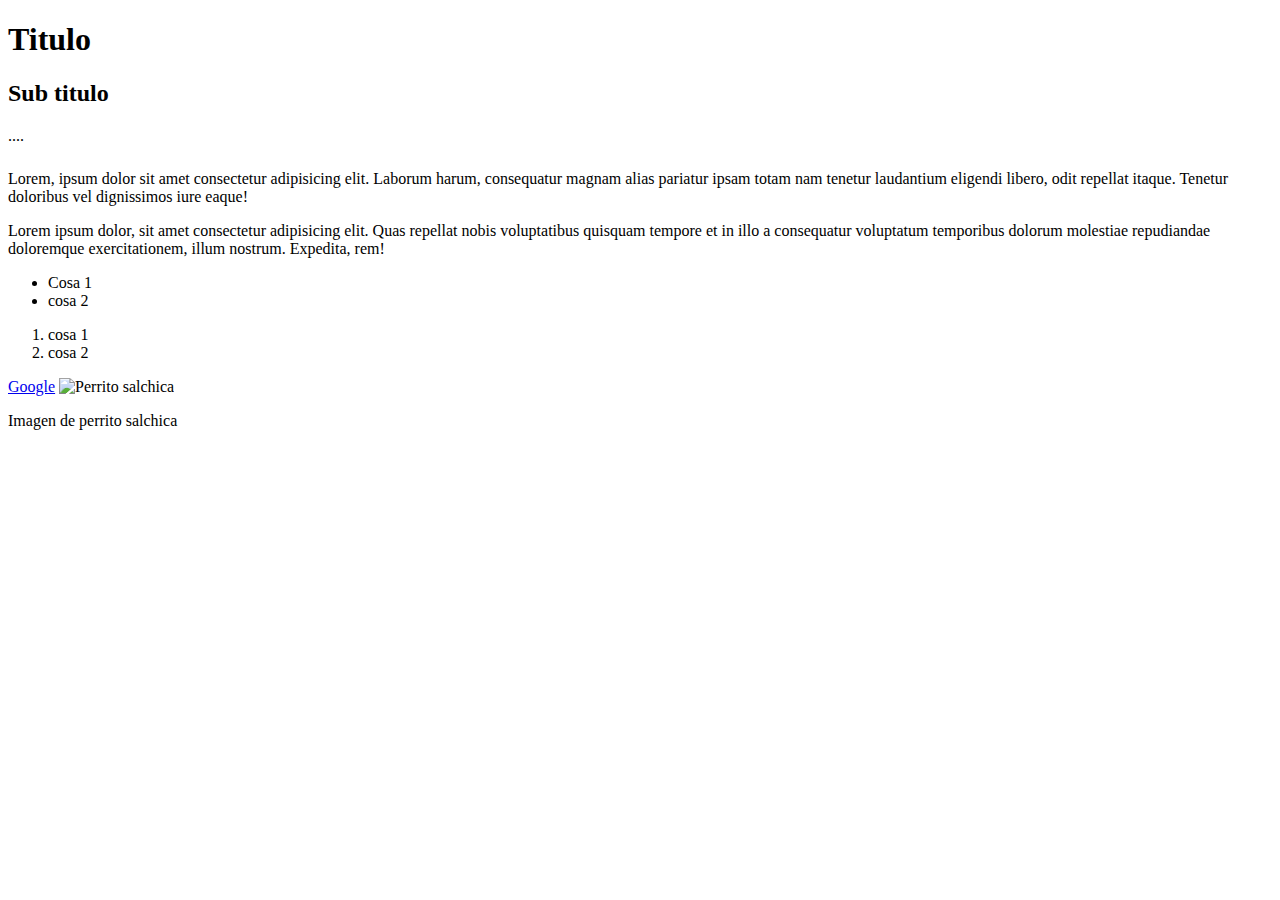
==== 01_Intro_Web/01_Intro_html/index.html @ 9f4bcff0 "intro a html" ====
<!DOCTYPE html>
<html lang="en">
    <!-- head es la inforamcion que el usuario no ve -->
<head>
    <!-- Es para saber que caracteres usar  -->
    <meta charset="UTF-8">
    <title>Intro HTML</title>
</head>
<body>
    
    <!-- header  -->
    <h1>Titulo</h1>
    <h2>Sub titulo</h2>
    <h3></h3>
    ....
    <h6></h6>

    <p>Lorem, ipsum dolor sit amet consectetur adipisicing elit. Laborum harum, consequatur magnam alias pariatur ipsam totam nam tenetur laudantium eligendi libero, odit repellat itaque. Tenetur doloribus vel dignissimos iure eaque!</p>
    <p>Lorem ipsum dolor, sit amet consectetur adipisicing elit. Quas repellat nobis voluptatibus quisquam tempore et in illo a consequatur voluptatum temporibus dolorum molestiae repudiandae doloremque exercitationem, illum nostrum. Expedita, rem!</p>

    <!-- lista no ordenada -->
    <ul>
        <!-- elementos -->
        <li>Cosa 1</li>
        <li>cosa 2</li>
    </ul>

    <!-- lista ordenada  -->
    <ol>
        <li>cosa 1</li>
        <li>cosa 2</li>
    </ol>

        <!-- hyper vinculo -->
    <a href="https://www.google.com">Google</a>


    <img src="https://www.clarin.com/img/2021/07/24/los-mini-son-testarudos-pero___BNXre4pIt_720x0__1.jpg" alt="Perrito salchica">
    <p>Imagen de perrito salchica</p>



</body>
</html>
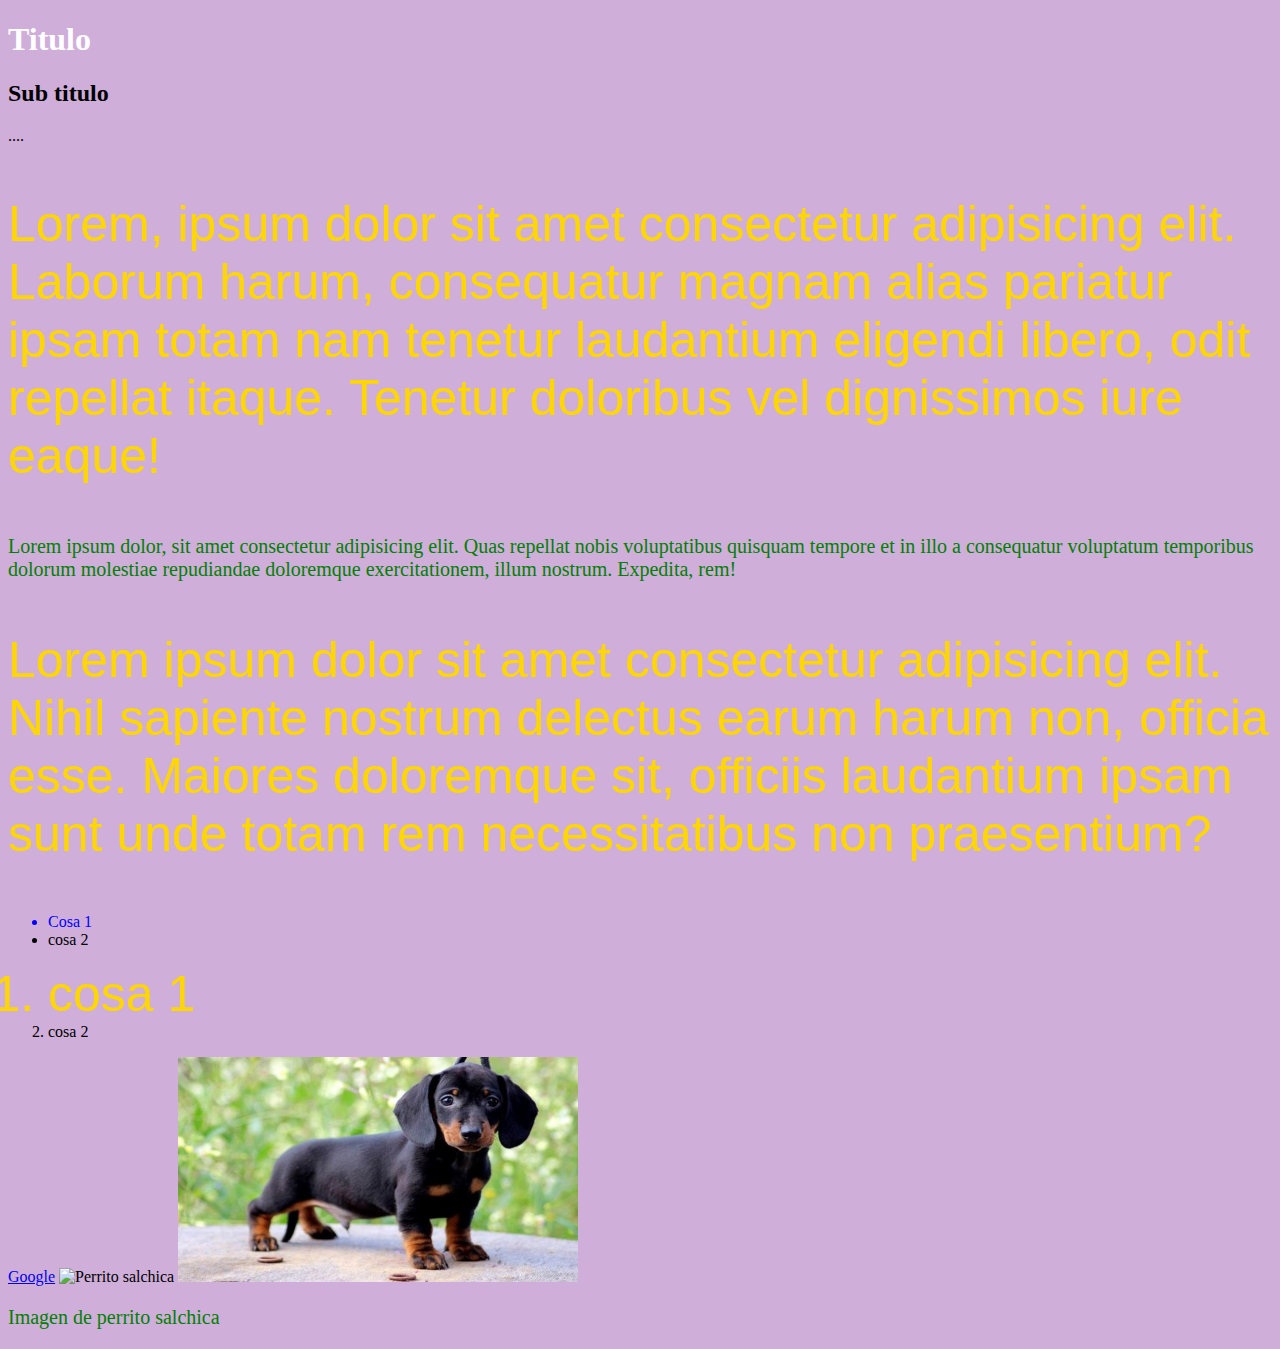
==== commit ac4d2394: "intro css" ====
--- a/01_Intro_Web/01_Intro_html/index.html
+++ b/01_Intro_Web/01_Intro_html/index.html
@@ -4,6 +4,8 @@
 <head>
     <!-- Es para saber que caracteres usar  -->
     <meta charset="UTF-8">
+    <!-- link es para linkear mi css con mi html  -->
+    <link rel="stylesheet" href="./style.css">
     <title>Intro HTML</title>
 </head>
 <body>
@@ -15,19 +17,20 @@
     ....
     <h6></h6>
 
-    <p>Lorem, ipsum dolor sit amet consectetur adipisicing elit. Laborum harum, consequatur magnam alias pariatur ipsam totam nam tenetur laudantium eligendi libero, odit repellat itaque. Tenetur doloribus vel dignissimos iure eaque!</p>
+    <p class="gold">Lorem, ipsum dolor sit amet consectetur adipisicing elit. Laborum harum, consequatur magnam alias pariatur ipsam totam nam tenetur laudantium eligendi libero, odit repellat itaque. Tenetur doloribus vel dignissimos iure eaque!</p>
     <p>Lorem ipsum dolor, sit amet consectetur adipisicing elit. Quas repellat nobis voluptatibus quisquam tempore et in illo a consequatur voluptatum temporibus dolorum molestiae repudiandae doloremque exercitationem, illum nostrum. Expedita, rem!</p>
+    <p class="gold">Lorem ipsum dolor sit amet consectetur adipisicing elit. Nihil sapiente nostrum delectus earum harum non, officia esse. Maiores doloremque sit, officiis laudantium ipsam sunt unde totam rem necessitatibus non praesentium?</p>
 
     <!-- lista no ordenada -->
     <ul>
         <!-- elementos -->
-        <li>Cosa 1</li>
+        <li class="blue">Cosa 1</li>
         <li>cosa 2</li>
     </ul>
 
     <!-- lista ordenada  -->
     <ol>
-        <li>cosa 1</li>
+        <li class="gold" >cosa 1</li>
         <li>cosa 2</li>
     </ol>
 
@@ -35,7 +38,11 @@
     <a href="https://www.google.com">Google</a>
 
 
-    <img src="https://www.clarin.com/img/2021/07/24/los-mini-son-testarudos-pero___BNXre4pIt_720x0__1.jpg" alt="Perrito salchica">
+    <img id="perrito" src="https://www.clarin.com/img/2021/07/24/los-mini-son-testarudos-pero___BNXre4pIt_720x0__1.jpg" alt="Perrito salchica">
+
+    <img id="perrrito2" src="./img/perrrito.jpeg" alt="">
+
+
     <p>Imagen de perrito salchica</p>
 
 
--- a/01_Intro_Web/01_Intro_html/style.css
+++ b/01_Intro_Web/01_Intro_html/style.css
@@ -0,0 +1,37 @@
+
+/* Selector de tipo etiqueda : solo se pone el nombre  */
+
+body {
+    background-color: #cfaeda;
+}
+
+h1 {
+    color: white;
+}
+
+p {
+    color: green;
+    font-size: 20px;
+}
+
+/*  Selector de tipo clase: se pone un punto primero(.nombre) */
+
+.gold {
+    color: gold;
+    font-size: 50px;
+    font-family: Arial, Helvetica, sans-serif;
+}
+
+.blue {
+    color: blue;
+}
+
+/*  Selector de tipo id: se pone un # antes (#nombre)  --> el id no se puede repetir */
+
+#perrito {
+    width: 200px;
+}
+
+#perrrito2 {
+    width: 400px;
+}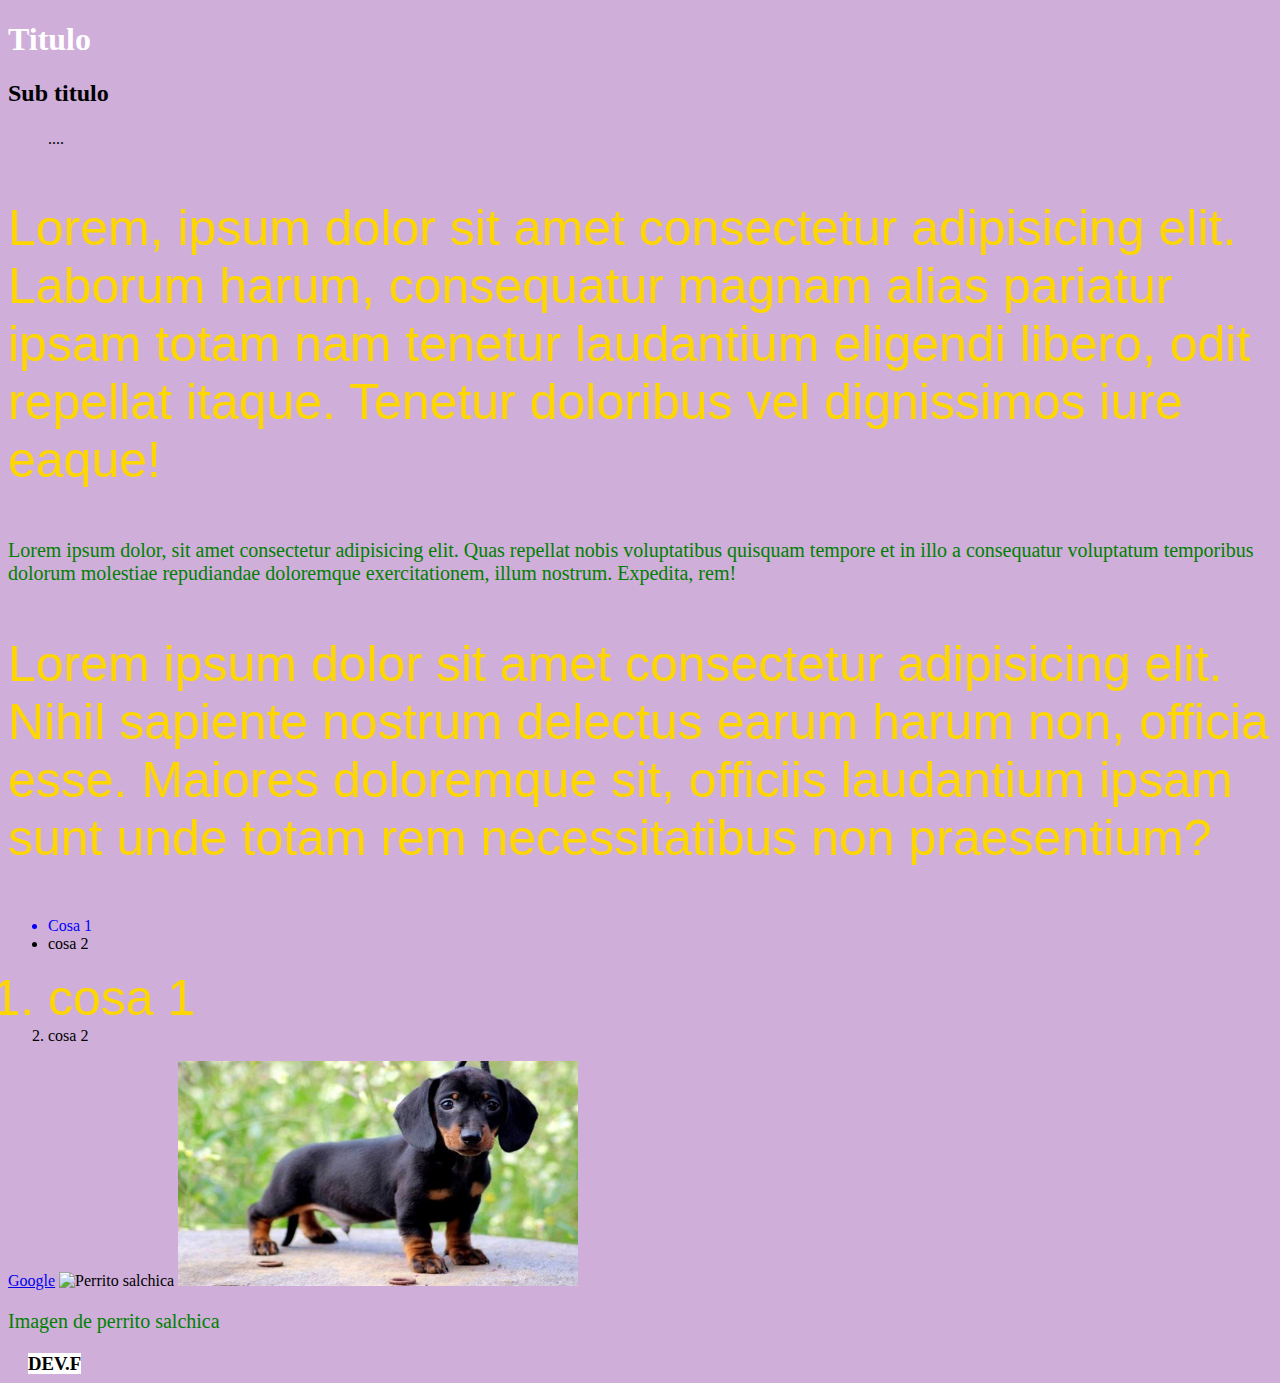
==== commit 55aa5d95: "feat: box model and displays" ====
--- a/01_Intro_Web/01_Intro_html/index.html
+++ b/01_Intro_Web/01_Intro_html/index.html
@@ -44,9 +44,9 @@
 
 
     <p>Imagen de perrito salchica</p>
-
-
-
+    <h3>
+        DEV.F
+    </h3>
 </body>
 </html>
 
--- a/01_Intro_Web/01_Intro_html/style.css
+++ b/01_Intro_Web/01_Intro_html/style.css
@@ -34,4 +34,10 @@
 
 #perrrito2 {
     width: 400px;
+}
+
+h3 {
+    display: inline;
+    background-color: white;
+    margin: 20px;
 }